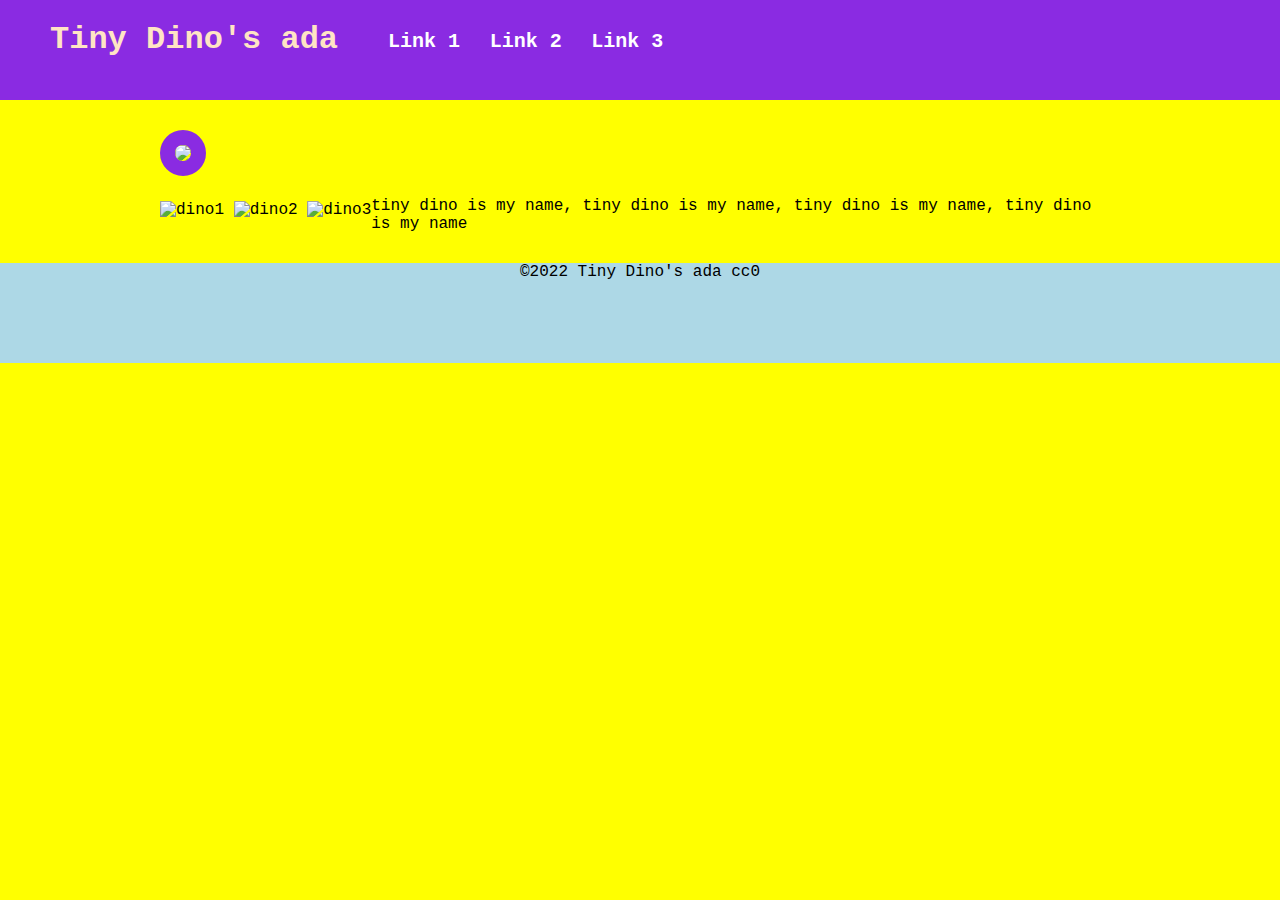
==== index.html @ 73874dd4 "updated ui of website" ====
<!DOCTYPE html>
<html>
    <head>
        <!-- Meta data lives here.  -->
        <title>My Tiny Dino's</title>
        <link rel="stylesheet" href="style.css">
    </head>

    <body>
        <header>
            <h1>Tiny Dino's ada</h1>
            <nav>
                <ul>
                    <li><a href="/">Link 1</a></li>
                    <li><a href="/">Link 2</a></li>
                    <li><a href="/">Link 3</a></li>
                </ul>
            </nav>
        </header>
        <main>
            
            <img id=hero src="https://pbs.twimg.com/profile_banners/1518842633396781056/1653149146/1500x500" width="960px" />

                <ul>
                    <li>
                <img class="subimage" alt="dino1" src="https://bafybeighs73uqo4jkxq4zukdvujy527sdwb55nkxptl7wrbxyua6o7pk3q.ipfs.infura-ipfs.io/" width="300">         
                <img class="subimage" alt="dino2" src="https://bafybeige7xibmiqxt7rb7qv4fsfmwlcty5arv6jgnoaj6lt3vb7qjcqurm.ipfs.infura-ipfs.io/" width="300">            
                <img class="subimage" alt="dino3" src="https://bafybeihmyp257imaaeohxtirnbcqlim3krt6emi657ynyshfr3xpvza4je.ipfs.infura-ipfs.io/" width="300">
                    </li>
                </ul>
            
            <p>tiny dino is my name, tiny dino is my name, tiny dino is my name, tiny dino is my name</p>
        </main>

        <footer>
            &copy;2022 Tiny Dino's ada cc0
        </footer>
    </body>
    
</html>
---- style.css ----
/* Cascading Styla Sheets */

body{
    background-color: yellow;
    font-family: 'Courier New', Courier, monospace; 
    margin: 0;
    padding: 0;    
}

ul{
    margin: 0;
    padding: 0;
}

li{
    list-style: none;
}

header{
    background-color: blueviolet;
    height: 100px;
}

h1{
    float: left;
    /* text-align: center; */
    margin-left: 50px;
    /* margin-top: 30px; */
    margin-right: 50px;
    color: bisque;
}

nav li {
    display: inline-block;
    margin-top: 30px;
    margin-right: 20px;
}

nav li a{
    text-decoration: none;
    color: white;
    font-weight: 600;
    font-size: 20px;
    cursor: pointer;
}

nav li a:hover{
    color: black;
    text-decoration: underline;
    font-size: 22px;
}

main{
    width: 960px;
    margin: 30px auto;
    /* min-height: 700px; */
}


#hero{
    width: 960px;
    border: 15px solid blueviolet;
    border-radius: 50px;
}

#hero:hover{
    border: 3px solid;
    border-radius: 50;
}

main li{
    float: left;
    margin-right: 30px;
    margin-top: 20px;
    margin-bottom: 25px;
}

main li:last-child{
    margin-right: 0;
}

footer{
    text-align: center;
    background-color: lightblue;
    height: 100px;
}

footer p{
    padding-top: 50px;
}
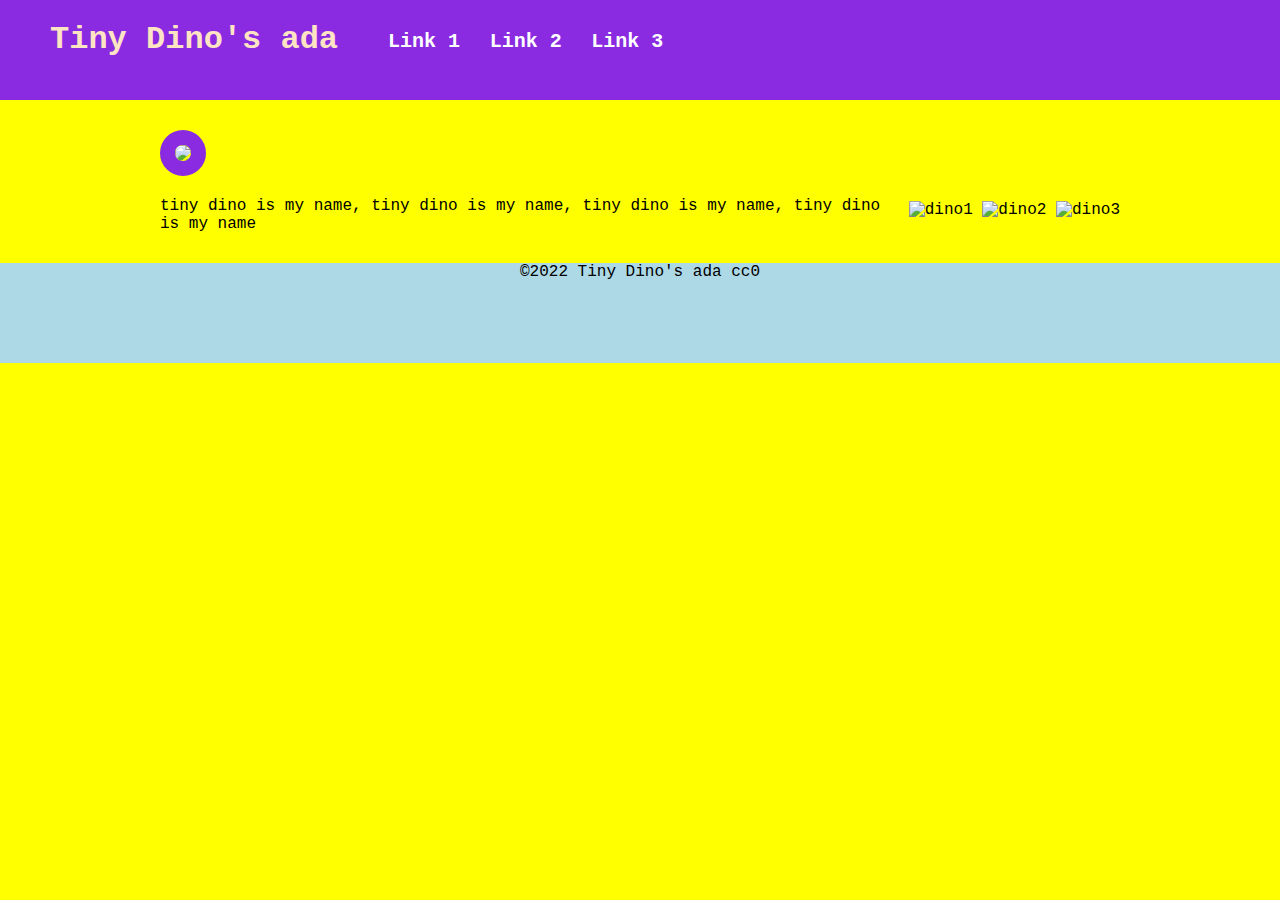
==== commit 0109b201: "added js holder ?" ====
--- a/index.html
+++ b/index.html
@@ -18,7 +18,7 @@
             </nav>
         </header>
         <main>
-            
+            <script src="app.js"></script>
             <img id=hero src="https://pbs.twimg.com/profile_banners/1518842633396781056/1653149146/1500x500" width="960px" />
 
                 <ul>
--- a/style.css
+++ b/style.css
@@ -69,7 +69,7 @@
 }
 
 main li{
-    float: left;
+    float: right;
     margin-right: 30px;
     margin-top: 20px;
     margin-bottom: 25px;
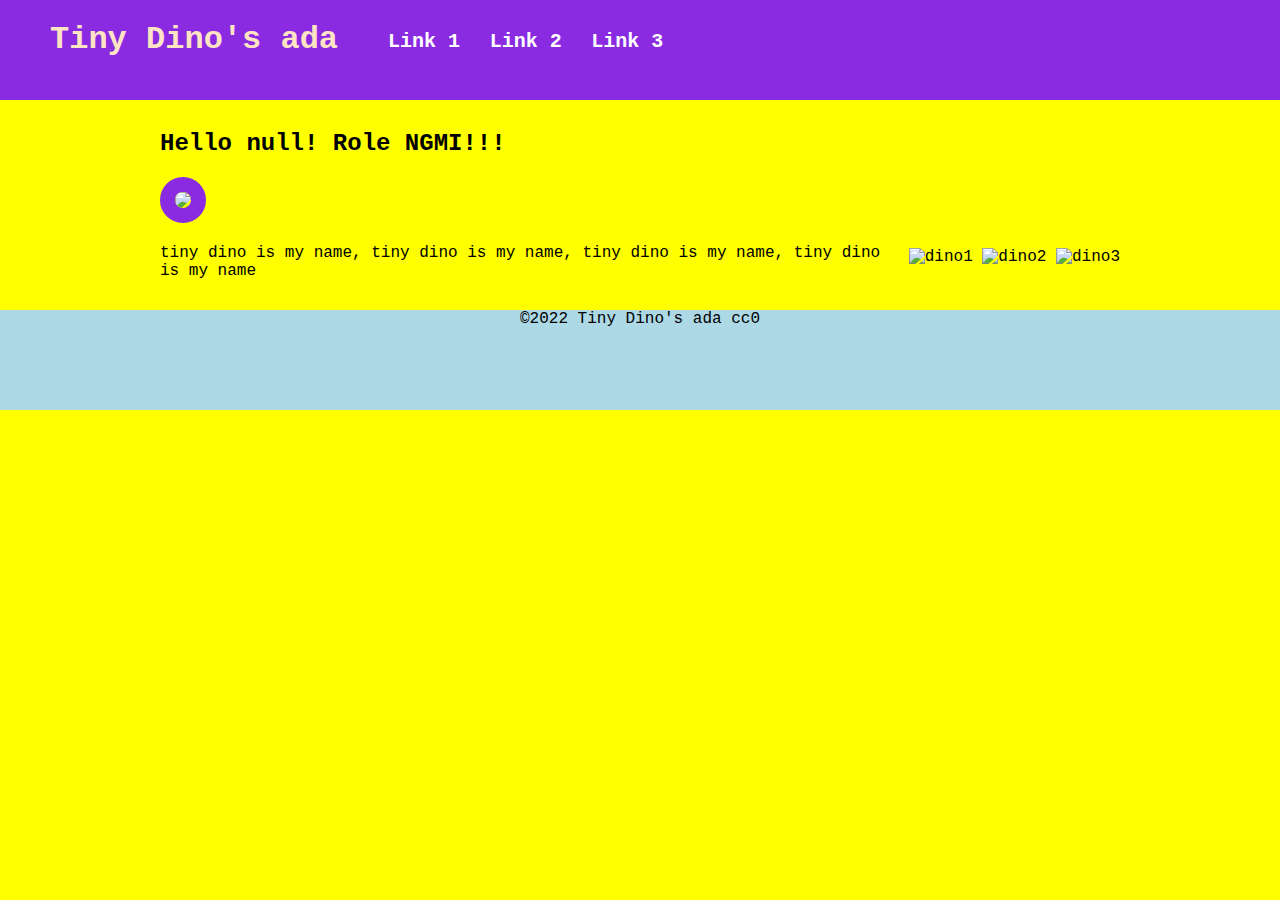
==== commit 967a5a39: "fixed js errors" ====
--- a/index.html
+++ b/index.html
@@ -18,7 +18,7 @@
             </nav>
         </header>
         <main>
-            <script src="app.js"></script>
+            <h2><script src="app.js"></script></h2>
             <img id=hero src="https://pbs.twimg.com/profile_banners/1518842633396781056/1653149146/1500x500" width="960px" />
 
                 <ul>
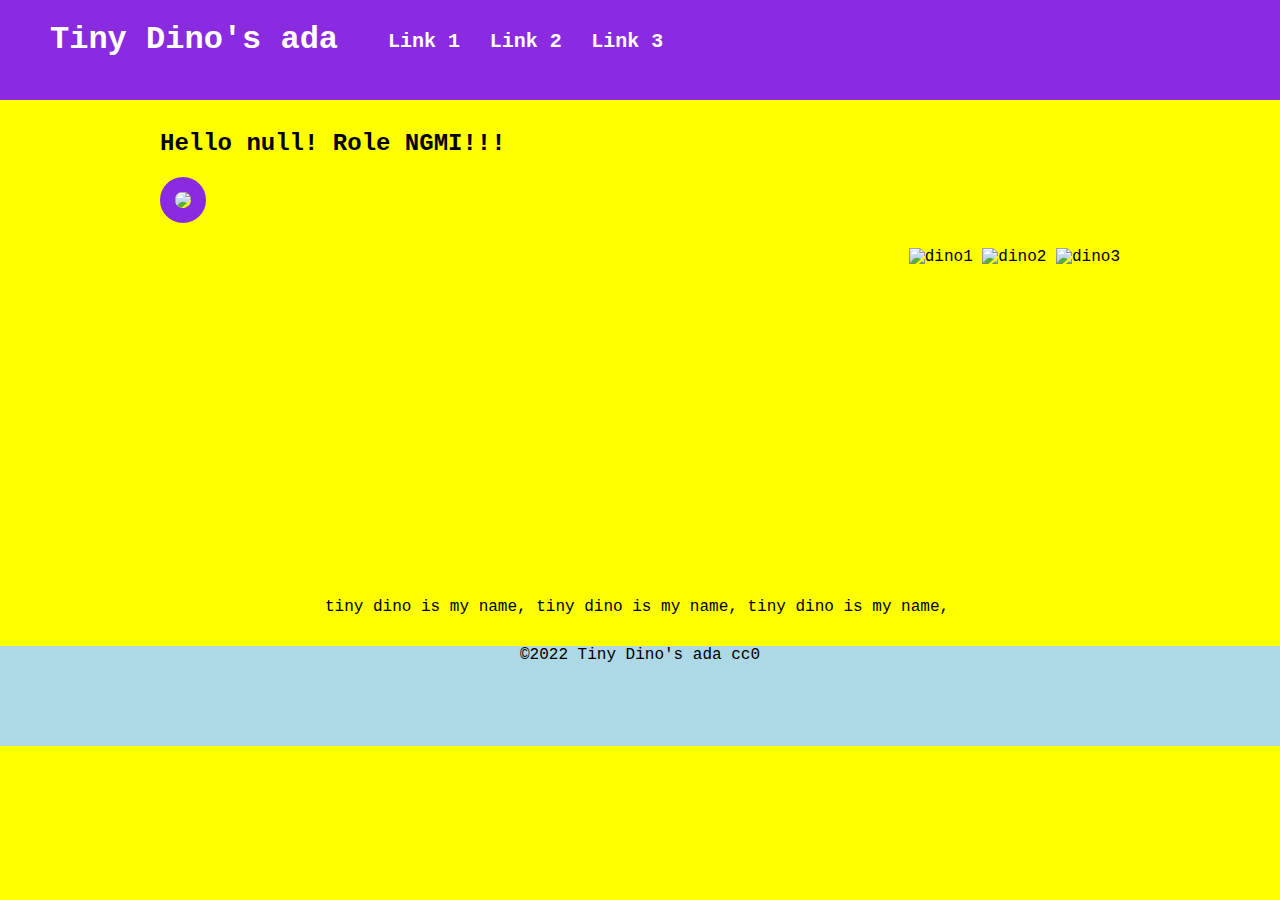
==== commit 8257044b: "added js prompt, tweaked style sheet" ====
--- a/index.html
+++ b/index.html
@@ -28,8 +28,7 @@
                 <img class="subimage" alt="dino3" src="https://bafybeihmyp257imaaeohxtirnbcqlim3krt6emi657ynyshfr3xpvza4je.ipfs.infura-ipfs.io/" width="300">
                     </li>
                 </ul>
-            
-            <p>tiny dino is my name, tiny dino is my name, tiny dino is my name, tiny dino is my name</p>
+            <p>tiny dino is my name, tiny dino is my name, tiny dino is my name, </p>
         </main>
 
         <footer>
--- a/style.css
+++ b/style.css
@@ -27,7 +27,7 @@
     margin-left: 50px;
     /* margin-top: 30px; */
     margin-right: 50px;
-    color: bisque;
+    color: white;
 }
 
 nav li {
@@ -63,11 +63,6 @@
     border-radius: 50px;
 }
 
-#hero:hover{
-    border: 3px solid;
-    border-radius: 50;
-}
-
 main li{
     float: right;
     margin-right: 30px;
@@ -79,6 +74,13 @@
     margin-right: 0;
 }
 
+p{
+   margin-right: 30px;
+   margin-left: 165px;
+   margin-top: 370px;
+
+}
+
 footer{
     text-align: center;
     background-color: lightblue;
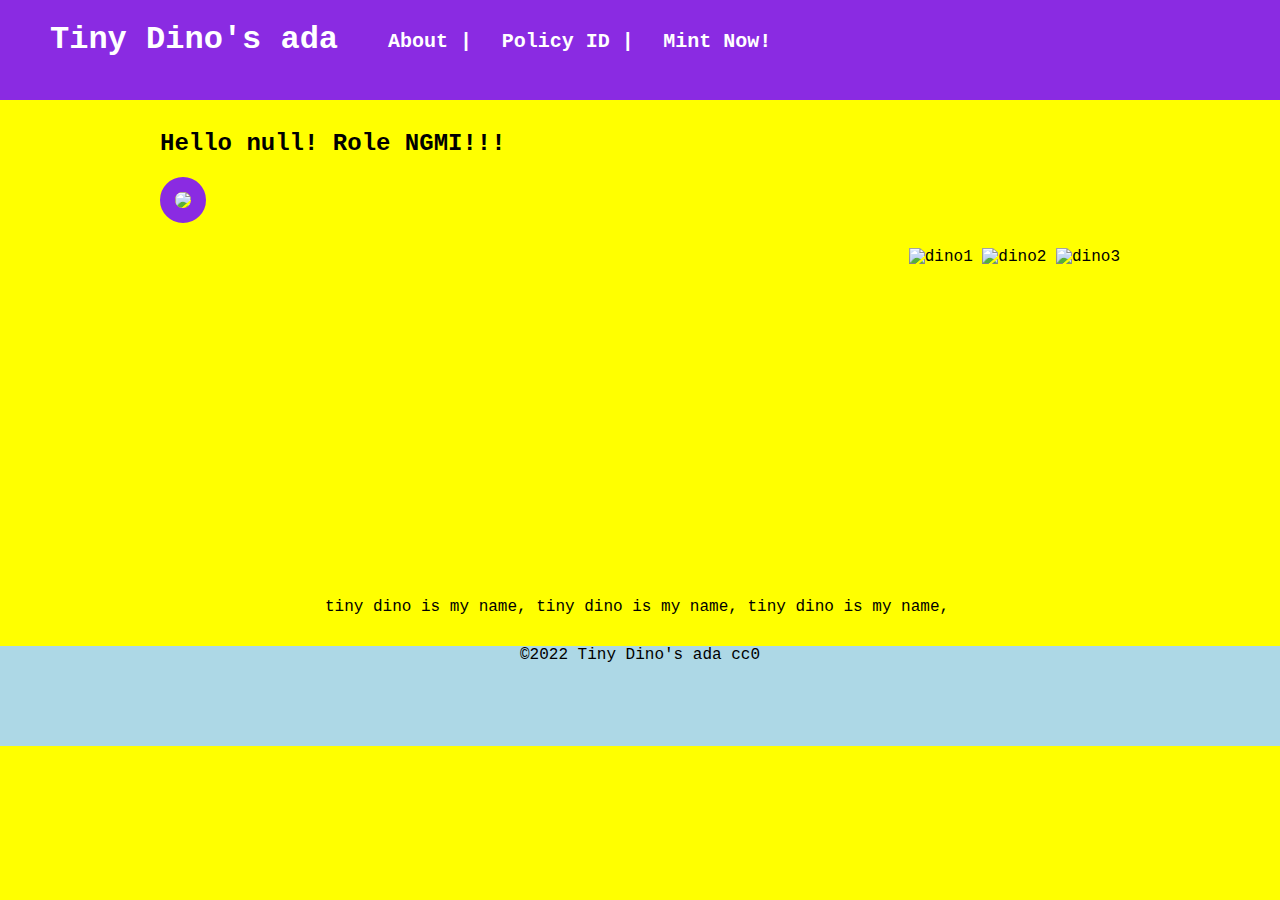
==== commit 45f6c2af: "changed colors and link tags" ====
--- a/index.html
+++ b/index.html
@@ -11,9 +11,9 @@
             <h1>Tiny Dino's ada</h1>
             <nav>
                 <ul>
-                    <li><a href="/">Link 1</a></li>
-                    <li><a href="/">Link 2</a></li>
-                    <li><a href="/">Link 3</a></li>
+                    <li><a href="/">About |</a></li>
+                    <li><a href="/">Policy ID |</a></li>
+                    <li><a href="/">Mint Now!</a></li>
                 </ul>
             </nav>
         </header>
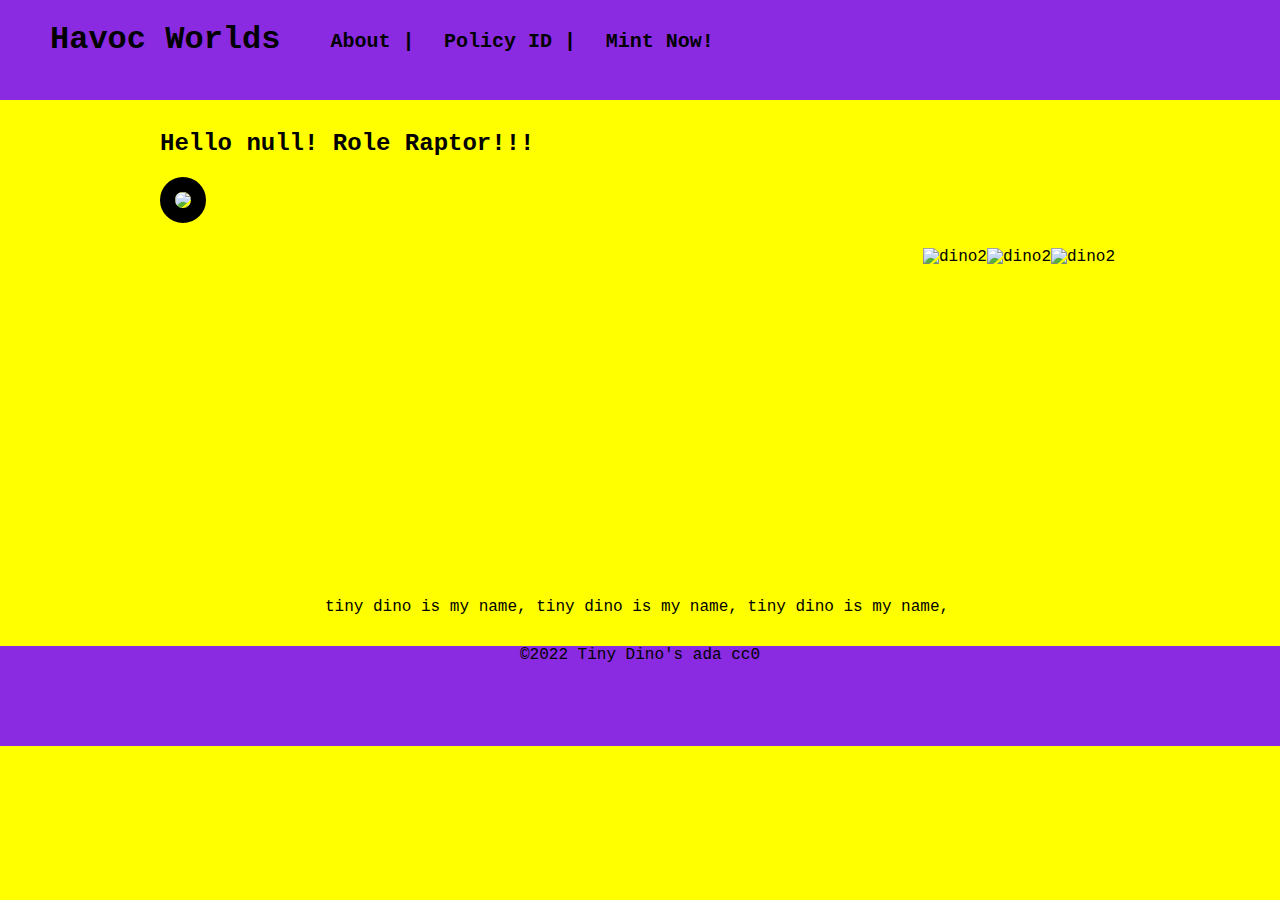
==== commit 721d3696: "added function for error and to change theme" ====
--- a/index.html
+++ b/index.html
@@ -4,11 +4,12 @@
         <!-- Meta data lives here.  -->
         <title>My Tiny Dino's</title>
         <link rel="stylesheet" href="style.css">
+        <script src="app.js"></script>
     </head>
 
     <body>
         <header>
-            <h1>Tiny Dino's ada</h1>
+            <h1>Havoc Worlds</h1>
             <nav>
                 <ul>
                     <li><a href="/">About |</a></li>
@@ -18,14 +19,12 @@
             </nav>
         </header>
         <main>
-            <h2><script src="app.js"></script></h2>
-            <img id=hero src="https://pbs.twimg.com/profile_banners/1518842633396781056/1653149146/1500x500" width="960px" />
+            <h2><script>generateGreeting()</script></h2>
+            <img id=hero src="https://bafybeials44knaykx5rn6bbqdjebmadxzzcczftfse3xfccrlsw3yoz5hu.ipfs.infura-ipfs.io/" width="960px" />
 
                 <ul>
                     <li>
-                <img class="subimage" alt="dino1" src="https://bafybeighs73uqo4jkxq4zukdvujy527sdwb55nkxptl7wrbxyua6o7pk3q.ipfs.infura-ipfs.io/" width="300">         
-                <img class="subimage" alt="dino2" src="https://bafybeige7xibmiqxt7rb7qv4fsfmwlcty5arv6jgnoaj6lt3vb7qjcqurm.ipfs.infura-ipfs.io/" width="300">            
-                <img class="subimage" alt="dino3" src="https://bafybeihmyp257imaaeohxtirnbcqlim3krt6emi657ynyshfr3xpvza4je.ipfs.infura-ipfs.io/" width="300">
+                <script>chooseFaction()</script>
                     </li>
                 </ul>
             <p>tiny dino is my name, tiny dino is my name, tiny dino is my name, </p>
--- a/style.css
+++ b/style.css
@@ -9,6 +9,8 @@
 
 ul{
     margin: 0;
+    margin-left: 10px;
+    margin-right: 5px;
     padding: 0;
 }
 
@@ -27,7 +29,7 @@
     margin-left: 50px;
     /* margin-top: 30px; */
     margin-right: 50px;
-    color: white;
+    color: black;
 }
 
 nav li {
@@ -38,14 +40,14 @@
 
 nav li a{
     text-decoration: none;
-    color: white;
+    color: black;
     font-weight: 600;
     font-size: 20px;
     cursor: pointer;
 }
 
 nav li a:hover{
-    color: black;
+    color: white;
     text-decoration: underline;
     font-size: 22px;
 }
@@ -59,8 +61,8 @@
 
 #hero{
     width: 960px;
-    border: 15px solid blueviolet;
-    border-radius: 50px;
+    border: 15px solid black;
+    border-radius: 30px;
 }
 
 main li{
@@ -83,10 +85,11 @@
 
 footer{
     text-align: center;
-    background-color: lightblue;
+    background-color: blueviolet;
     height: 100px;
 }
 
 footer p{
     padding-top: 50px;
+    margin-top: 20px;
 }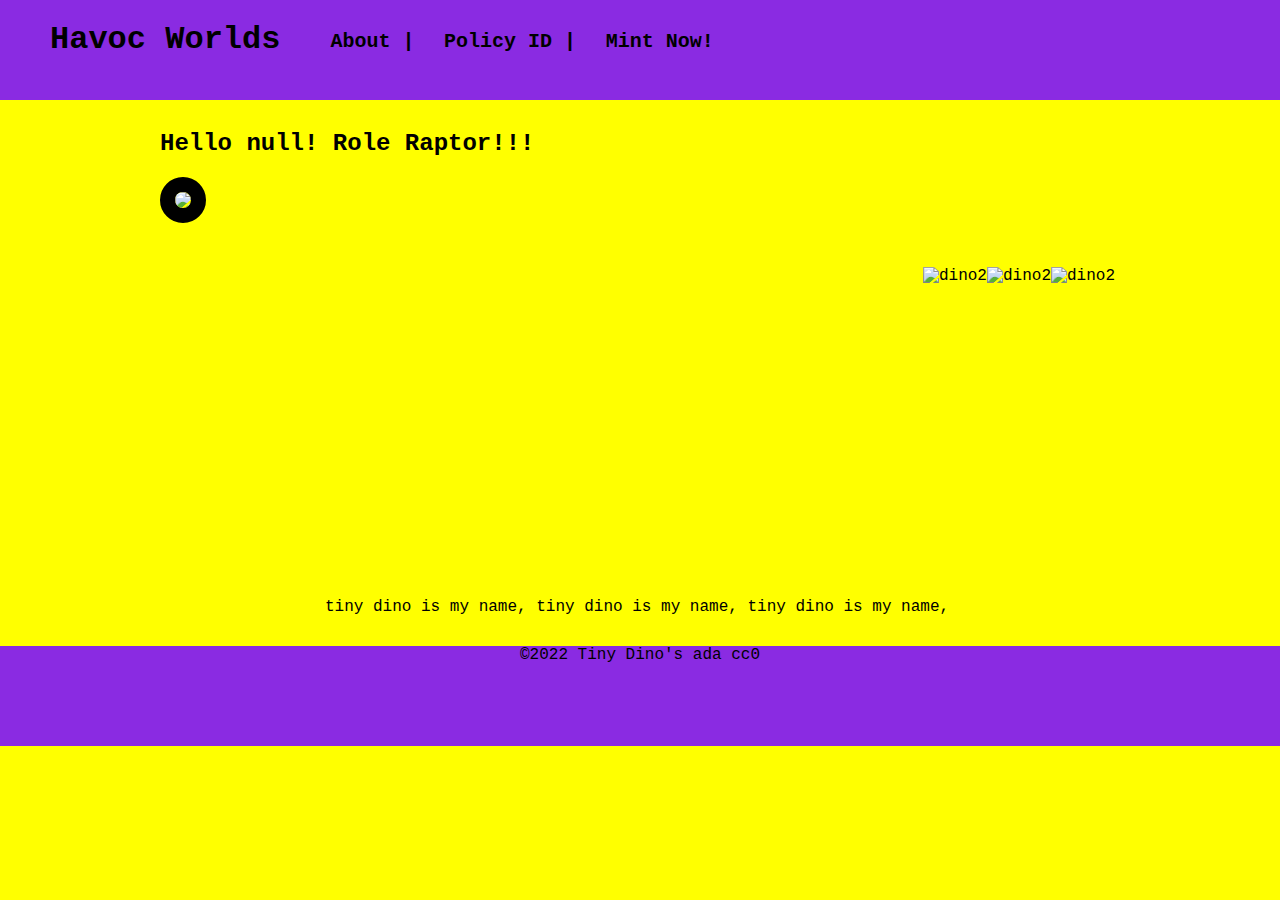
==== commit b28cc9b4: "recommit" ====
--- a/index.html
+++ b/index.html
@@ -21,7 +21,7 @@
         <main>
             <h2><script>generateGreeting()</script></h2>
             <img id=hero src="https://bafybeials44knaykx5rn6bbqdjebmadxzzcczftfse3xfccrlsw3yoz5hu.ipfs.infura-ipfs.io/" width="960px" />
-
+            <h3><script>mintNftNow()</script></h3>
                 <ul>
                     <li>
                 <script>chooseFaction()</script>
